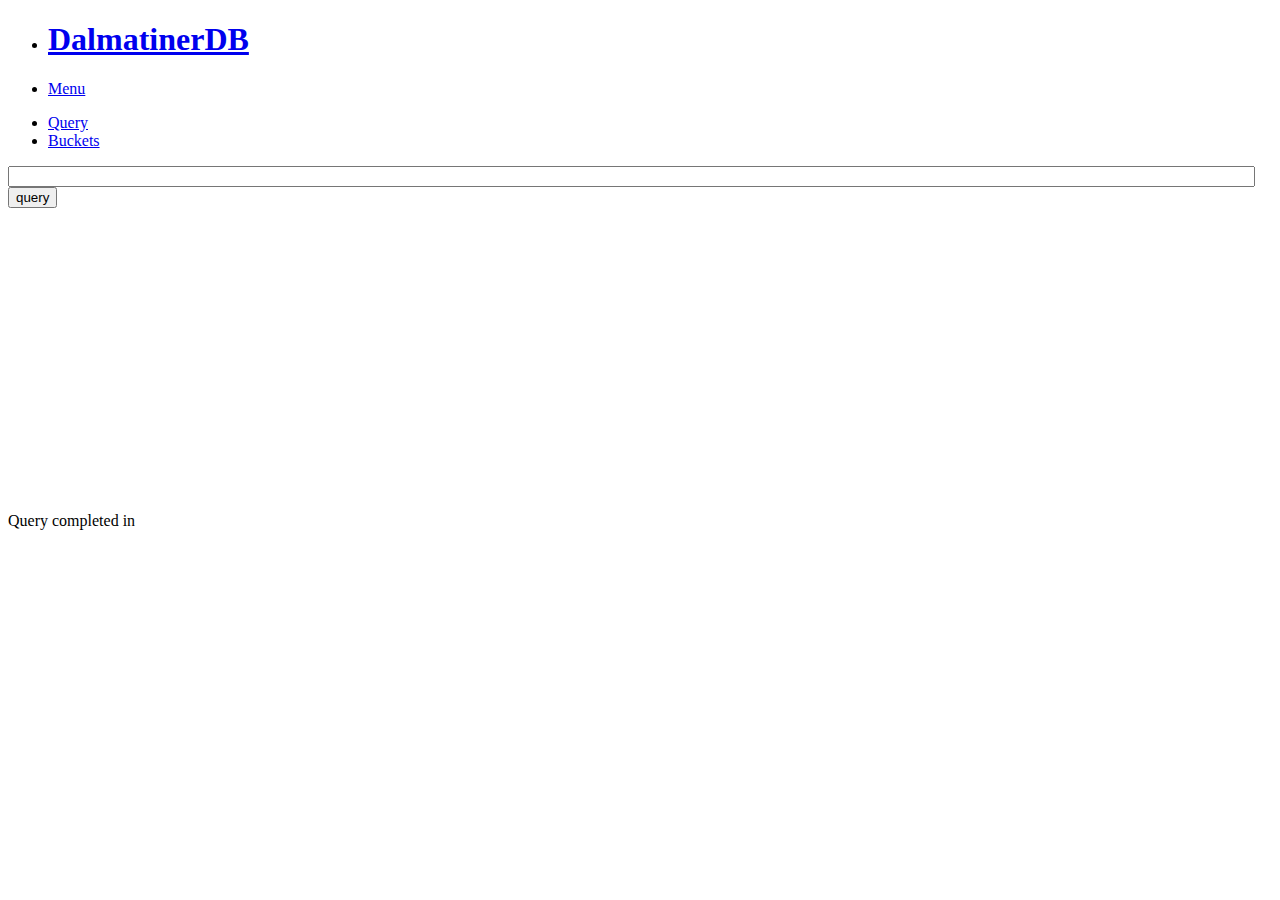
==== apps/dalmatiner_frontend/priv/static/index.html @ 80a10736 "Merge" ====
<!doctype html>
<html class="no-js" lang="en">
  <head>
    <meta charset="utf-8" />
    <meta name="viewport" content="width=device-width, initial-scale=1.0" />
    <title>DalmatinerDB | Query</title>
    <link rel="stylesheet" href="css/foundation.css" />
    <link rel="stylesheet" href="css/main.css" />
    <link rel="stylesheet" href="css/foundation-icons.css" />
    <script src="/js/vendor/modernizr.js"></script>
    <script src="/js/vendor/jquery.js"></script>
    <script src="/js/vendor/jquery.cookie.js"></script>
    <script src="/js/vendor/fastclick.js"></script>
    <script src="/js/foundation.min.js"></script>
    <script src="/js/Chart.min.js"></script>
    <script src="/js/msgpack.base.js"></script>
    <script src="/js/msgpack.codec.js"></script>
    <script src="/js/msgpack.js"></script>
  </head>
  <body>
    <nav class="top-bar" data-topbar>
      <ul class="title-area">
        <li class="name">
          <h1><a target="_new" href="https://dalmatiner.io">DalmatinerDB</a></h1>
        </li>
        <!-- Remove the class "menu-icon" to get rid of menu icon. Take out "Menu" to just have icon alone -->
        <li class="toggle-topbar menu-icon"><a href="#"><span>Menu</span></a></li>
      </ul>

      <section class="top-bar-section">
        <!-- Left Nav Section -->
        <ul class="left tabs" data-options="deep_linking:true" data-tab>
          <li><a href="/">Query</a></li>
          <li><a href="/buckets">Buckets</a></li>
        </ul>
      </section>
    </nav>
    <div class="row">
      <form id="queryfrom" action="/" method="get">
        <div class="large-10 columns">
          <input style="width: 98%" id="query" name="query" value="" />
        </div>
        <div class="large-2 columns">
          <button type="submit" class="button tiny">query</a>
        </div>
      </form>
    </div>
    <div class="row">
      <div class="large-10 columns">
        <canvas id="myChart" width="500" height="300"></canvas>
      </div>
      <div class="large-2 columns" id="legend"></div>
    </div>
    <div class="row">
      <div class="large-10 columns" id="timewrap">
        Query completed in <span id="time"></span>
      </div>
    </div>

    <script src="/js/query.js"></script>
  </body>
</html>
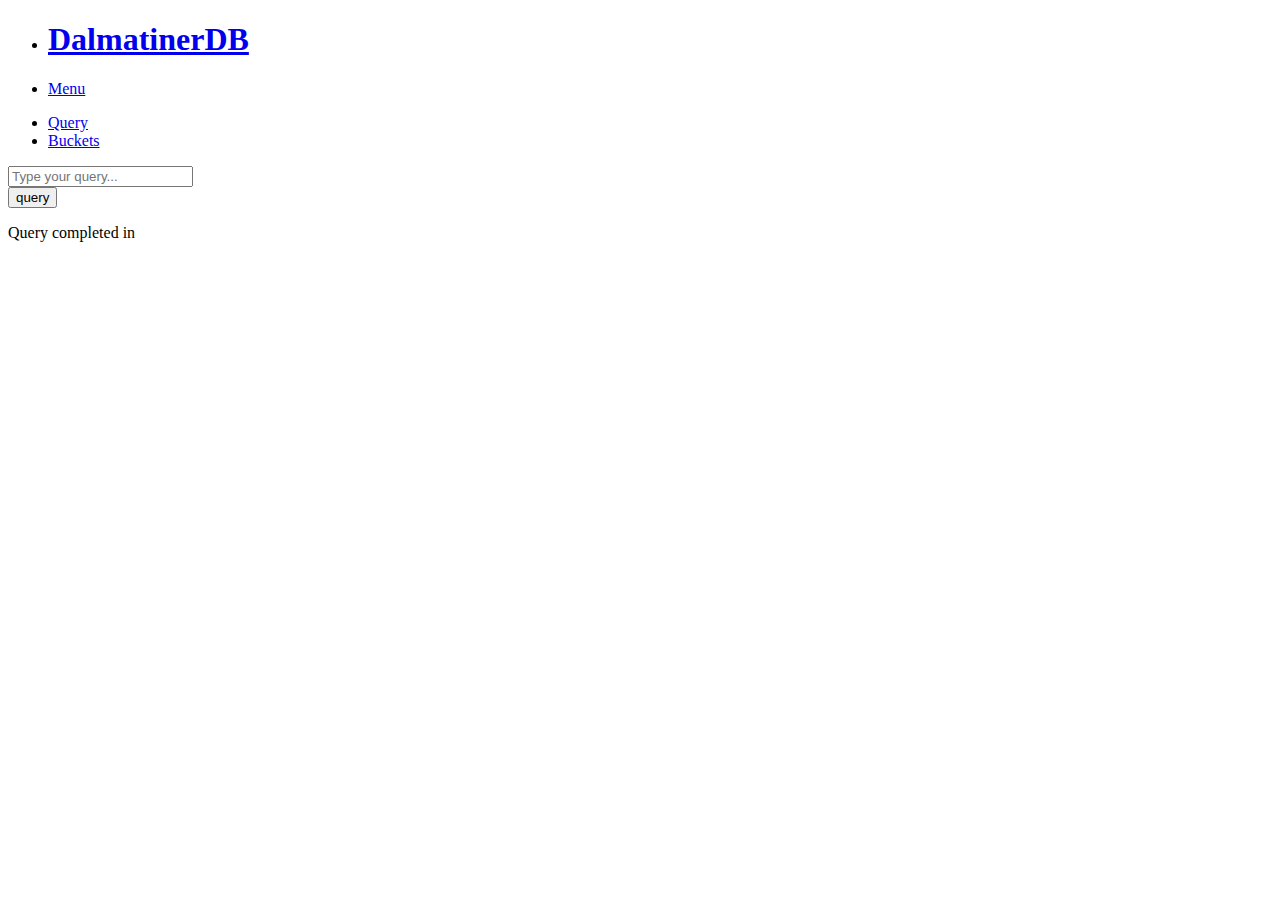
==== commit cd7c552e: "More colours" ====
--- a/apps/dalmatiner_frontend/priv/static/index.html
+++ b/apps/dalmatiner_frontend/priv/static/index.html
@@ -5,17 +5,9 @@
     <meta name="viewport" content="width=device-width, initial-scale=1.0" />
     <title>DalmatinerDB | Query</title>
     <link rel="stylesheet" href="css/foundation.css" />
+    <link rel="stylesheet" href="css/metricsgraphics.css" />
     <link rel="stylesheet" href="css/main.css" />
     <link rel="stylesheet" href="css/foundation-icons.css" />
-    <script src="/js/vendor/modernizr.js"></script>
-    <script src="/js/vendor/jquery.js"></script>
-    <script src="/js/vendor/jquery.cookie.js"></script>
-    <script src="/js/vendor/fastclick.js"></script>
-    <script src="/js/foundation.min.js"></script>
-    <script src="/js/Chart.min.js"></script>
-    <script src="/js/msgpack.base.js"></script>
-    <script src="/js/msgpack.codec.js"></script>
-    <script src="/js/msgpack.js"></script>
   </head>
   <body>
     <nav class="top-bar" data-topbar>
@@ -35,28 +27,36 @@
         </ul>
       </section>
     </nav>
-    <div class="row">
+
+    <div class="row large-8 large-centered columns">
       <form id="queryfrom" action="/" method="get">
-        <div class="large-10 columns">
-          <input style="width: 98%" id="query" name="query" value="" />
-        </div>
-        <div class="large-2 columns">
-          <button type="submit" class="button tiny">query</a>
+        <div class="row collapse">
+          <div class="small-10 columns">
+            <input type="text"id="query" name="query" value="" placeholder="Type your query..."/>
+          </div>
+          <div class="small-2 columns">
+            <button type="submit" class="button postfix">query</button>
+          </div>
         </div>
       </form>
-    </div>
-    <div class="row">
-      <div class="large-10 columns">
-        <canvas id="myChart" width="500" height="300"></canvas>
-      </div>
-      <div class="large-2 columns" id="legend"></div>
-    </div>
-    <div class="row">
-      <div class="large-10 columns" id="timewrap">
-        Query completed in <span id="time"></span>
+      <div id="results"></div>
+      <div id="legend"></div>
+
+      <div id="timewrap">
+        <p>Query completed in <span id="time"></span></p>
       </div>
     </div>
 
+    <script src="/js/vendor/modernizr.js"></script>
+    <script src="/js/vendor/jquery.js"></script>
+    <script src="/js/vendor/jquery.cookie.js"></script>
+    <script src="/js/vendor/fastclick.js"></script>
+    <script src="/js/foundation.min.js"></script>
+    <script src="/js/d3.js"></script>
+    <script src="/js/metricsgraphics.js"></script>
+    <script src="/js/msgpack.base.js"></script>
+    <script src="/js/msgpack.codec.js"></script>
+    <script src="/js/msgpack.js"></script>
     <script src="/js/query.js"></script>
   </body>
 </html>
--- a/apps/dalmatiner_frontend/priv/static/css/metricsgraphics.css
+++ b/apps/dalmatiner_frontend/priv/static/css/metricsgraphics.css
@@ -0,0 +1,471 @@
+.mg-active-datapoint {
+    fill: black;
+    font-size: 0.9rem;
+    font-weight: 400;
+    opacity: 0.8;
+}
+
+.mg-area1-color {
+    fill: #0000ff;
+}
+
+.mg-area2-color {
+    fill: #05b378;
+}
+
+.mg-area3-color {
+    fill: #db4437;
+}
+
+.mg-area4-color {
+    fill: #f8b128;
+}
+
+.mg-area5-color {
+    fill: #5c5c5c;
+}
+
+text.mg-barplot-group-label {
+    font-weight:900;
+}
+
+.mg-barplot rect.mg-bar {
+    shape-rendering: auto;
+}
+
+.mg-barplot rect.mg-bar.default-bar {
+    fill: #b6b6fc;
+}
+
+.mg-barplot rect.mg-bar.default-active {
+    fill: #9e9efc;
+}
+
+.mg-barplot .mg-bar-prediction {
+    fill: #5b5b5b;
+}
+
+.mg-barplot .mg-bar-baseline {
+    stroke: #5b5b5b;
+    stroke-width: 2;
+}
+
+.mg-bar-target-element {
+    font-size:11px;
+    padding-left:5px;
+    padding-right:5px;
+    font-weight:300;
+}
+
+.mg-baselines line {
+    opacity: 1;
+    shape-rendering: auto;
+    stroke: #b3b2b2;
+    stroke-width: 1px;
+}
+
+.mg-baselines text {
+    fill: black;
+    font-size: 0.9rem;
+    opacity: 0.6;
+    stroke: none;
+}
+
+.mg-baselines-small text {
+    font-size: 0.6rem;
+}
+
+.mg-header {
+    cursor: default;
+    font-size: 1.2rem;
+}
+
+.mg-header .mg-chart-description {
+    fill: #ccc;
+    font-family: FontAwesome;
+    font-size: 1.2rem;
+}
+
+.mg-points circle {
+    opacity: 0.65;
+}
+
+.mg-popover {
+    font-size: 0.95rem;
+}
+
+.mg-popover-content {
+    cursor: auto;
+    line-height: 17px;
+}
+
+.mg-data-table {
+    margin-top: 30px;
+}
+
+.mg-data-table thead tr th {
+    border-bottom: 1px solid darkgray;
+    cursor: default;
+    font-size: 1.1rem;
+    font-weight: normal;
+    padding: 5px 5px 8px 5px;
+    text-align: right;
+}
+
+.mg-data-table thead tr th .fa {
+    color: #ccc;
+    padding-left: 4px;
+}
+
+.mg-data-table thead tr th .popover {
+    font-size: 1rem;
+    font-weight: normal;
+}
+
+.mg-data-table .secondary-title {
+    color: darkgray;
+}
+
+.mg-data-table tbody tr td {
+    margin: 2px;
+    padding: 5px;
+    vertical-align: top;
+}
+
+.mg-data-table  tbody tr td.table-text {
+    opacity: 0.8;
+    padding-left: 30px;
+}
+
+.mg-y-axis line.mg-extended-y-ticks {
+    opacity: 0.4;
+}
+
+.mg-x-axis line.mg-extended-x-ticks {
+    opacity: 0.4;
+}
+
+.mg-histogram .axis path,
+.mg-histogram .axis line {
+    fill: none;
+    opacity: 0.7;
+    shape-rendering: auto;
+    stroke: #ccc;
+}
+
+tspan.hist-symbol {
+    fill: #9e9efc;
+}
+
+.mg-histogram .mg-bar rect {
+    fill: #b6b6fc;
+    shape-rendering: auto;
+}
+
+.mg-histogram .mg-bar rect.active {
+    fill: #9e9efc;
+}
+
+.mg-least-squares-line {
+    stroke: red;
+    stroke-width: 1px;
+}
+
+.mg-lowess-line {
+    fill: none;
+    stroke: red;
+}
+
+.mg-line1-color {
+    stroke: #4040e8;
+}
+
+.mg-hover-line1-color {
+    fill: #4040e8;
+}
+
+.mg-line2-color {
+    stroke: #9740e8;
+}
+
+.mg-hover-line2-color {
+    fill: #9740e8;
+}
+
+.mg-line3-color {
+    stroke: #ff4659;
+}
+
+.mg-hover-line3-color {
+    fill: #ff4659;
+}
+
+.mg-line4-color {
+    stroke: #ff7946;
+}
+
+.mg-hover-line4-color {
+    fill: #ff7946;
+}
+
+.mg-line5-color {
+    stroke: #ffa946;
+}
+
+.mg-hover-line5-color {
+    fill: #ffa946;
+}
+
+.mg-line6-color {
+    stroke: #ffce46;
+}
+
+.mg-hover-line6-color {
+    fill: #ffce46;
+}
+
+.mg-line7-color {
+    stroke: #fff346;
+}
+
+.mg-hover-line7-color {
+    fill: #fff346;
+}
+
+.mg-line8-color {
+    stroke: #d8f343;
+}
+
+.mg-hover-line8-color {
+    fill: #d8f343;
+}
+
+.mg-line9-color {
+    stroke: #63e03e;
+}
+
+.mg-hover-line9-color {
+    fill: #63e03e;
+}
+
+.mg-line10-color {
+    stroke: #3cdabd;
+}
+
+.mg-hover-line10-color {
+    fill: #3cdabd;
+}
+
+.mg-line11-color {
+    stroke: #4096e8;
+}
+
+.mg-hover-line11-color {
+    fill: #4096e8;
+}
+
+/* .mg-line2-color { */
+/*     stroke: #05b378; */
+/* } */
+
+/* .mg-hover-line2-color { */
+/*     fill: #05b378; */
+/* } */
+
+/* .mg-line3-color { */
+/*     stroke: #db4437; */
+/* } */
+
+/* .mg-hover-line3-color { */
+/*     fill: #db4437; */
+/* } */
+
+/* .mg-line4-color { */
+/*     stroke: #f8b128; */
+/* } */
+
+/* .mg-hover-line4-color { */
+/*     fill: #f8b128; */
+/* } */
+
+/* .mg-line5-color { */
+/*     stroke: #5c5c5c; */
+/* } */
+
+/* .mg-hover-line5-color { */
+/*     fill: #5c5c5c; */
+/* } */
+
+.mg-line-legend text {
+    font-size: 0.9rem;
+    font-weight: 300;
+    stroke: none;
+}
+
+.mg-line1-legend-color {
+    color: #4040e8;
+    fill: #4040e8;
+}
+
+.mg-line2-legend-color {
+    color: #05b378;
+    fill: #05b378;
+}
+
+.mg-line3-legend-color {
+    color: #db4437;
+    fill: #db4437;
+}
+
+.mg-line4-legend-color {
+    color: #f8b128;
+    fill: #f8b128;
+}
+
+.mg-line5-legend-color {
+    color: #5c5c5c;
+    fill: #5c5c5c;
+}
+
+.mg-main-area-solid svg .mg-main-area {
+    fill: #ccccff;
+    opacity: 1;
+}
+
+.mg-markers line {
+    opacity: 1;
+    shape-rendering: auto;
+    stroke: #b3b2b2;
+    stroke-width: 1px;
+}
+
+.mg-markers text {
+    fill: black;
+    font-size: 0.8rem;
+    opacity: 0.6;
+}
+
+.mg-missing-text {
+    opacity: 0.9;
+}
+
+.mg-missing-background {
+    stroke: blue;
+    fill: none;
+    stroke-dasharray: 10,5;
+    stroke-opacity: 0.05;
+    stroke-width: 2;
+}
+
+.mg-missing .mg-main-line {
+    opacity: 0.1;
+}
+
+.mg-missing .mg-main-area {
+    opacity: 0.03;
+}
+
+path.mg-main-area {
+    opacity: 0.2;
+    stroke: none;
+}
+
+path.mg-confidence-band {
+    fill: #ccc;
+    opacity: 0.4;
+    stroke: none;
+}
+
+path.mg-main-line {
+    fill: none;
+    opacity: 0.8;
+    stroke-width: 1.1px;
+}
+
+.mg-points circle {
+    fill-opacity: 0.4;
+    stroke-opacity: 1;
+}
+
+circle.mg-points-mono {
+    fill: #0000ff;
+    stroke: #0000ff;
+}
+
+tspan.mg-points-mono {
+    fill: #0000ff;
+    stroke: #0000ff; 
+}
+
+/* a selected point in a scatterplot */
+.mg-points circle.selected {
+    fill-opacity: 1;
+    stroke-opacity: 1;
+}
+
+.mg-voronoi path {
+    fill: none;
+    pointer-events: all;
+    stroke: none;
+    stroke-opacity: 0.1;
+}
+
+.mg-x-rug-mono,
+.mg-y-rug-mono {
+    stroke: black;
+}
+
+.mg-x-axis line,
+.mg-y-axis line {
+    opacity: 1;
+    shape-rendering: auto;
+    stroke: #b3b2b2;
+    stroke-width: 1px;
+}
+
+.mg-x-axis text,
+.mg-y-axis text,
+.mg-histogram .axis text {
+    fill: black;
+    font-size: 0.9rem;
+    opacity: 0.6;
+}
+
+.mg-x-axis .label,
+.mg-y-axis .label,
+.mg-axis .label {
+    font-size: 0.8rem;
+    text-transform: uppercase;
+    font-weight: 400;
+}
+
+.mg-x-axis-small text,
+.mg-y-axis-small text,
+.mg-active-datapoint-small {
+    font-size: 0.6rem;
+}
+
+.mg-x-axis-small .label,
+.mg-y-axis-small .label {
+    font-size: 0.65rem;
+}
+
+.mg-european-hours {
+}
+
+.mg-year-marker text {
+    fill: black;
+    font-size: 0.7rem;
+    opacity: 0.6;
+}
+
+.mg-year-marker line {
+    opacity: 1;
+    shape-rendering: auto;
+    stroke: #b3b2b2;
+    stroke-width: 1px;
+}
+
+.mg-year-marker-small text {
+    font-size: 0.6rem;
+}
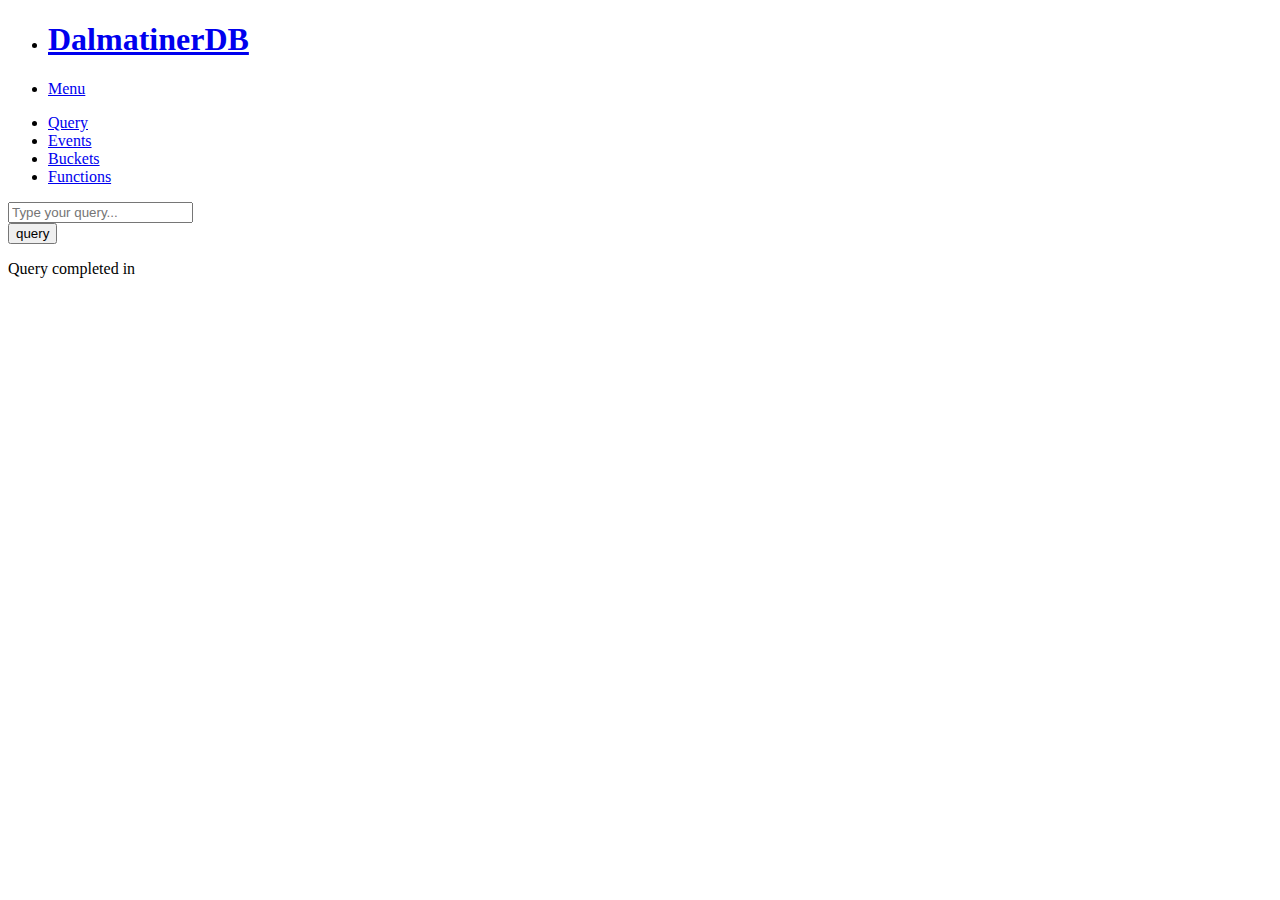
==== commit f1daae40: "Merge branch 'test' into dev" ====
--- a/apps/dalmatiner_frontend/priv/static/index.html
+++ b/apps/dalmatiner_frontend/priv/static/index.html
@@ -23,7 +23,9 @@
         <!-- Left Nav Section -->
         <ul class="left tabs" data-options="deep_linking:true" data-tab>
           <li><a href="/">Query</a></li>
+          <li><a href="/events">Events</a></li>
           <li><a href="/buckets">Buckets</a></li>
+          <li><a href="/functions">Functions</a></li>
         </ul>
       </section>
     </nav>
@@ -32,7 +34,7 @@
       <form id="queryfrom" action="/" method="get">
         <div class="row collapse">
           <div class="small-10 columns">
-            <input type="text"id="query" name="query" value="" placeholder="Type your query..."/>
+            <input type="text" id="query" name="query" value="" placeholder="Type your query..."/>
           </div>
           <div class="small-2 columns">
             <button type="submit" class="button postfix">query</button>
@@ -41,6 +43,7 @@
       </form>
       <div id="results"></div>
       <div id="legend"></div>
+      <div id="events"></div>
 
       <div id="timewrap">
         <p>Query completed in <span id="time"></span></p>
